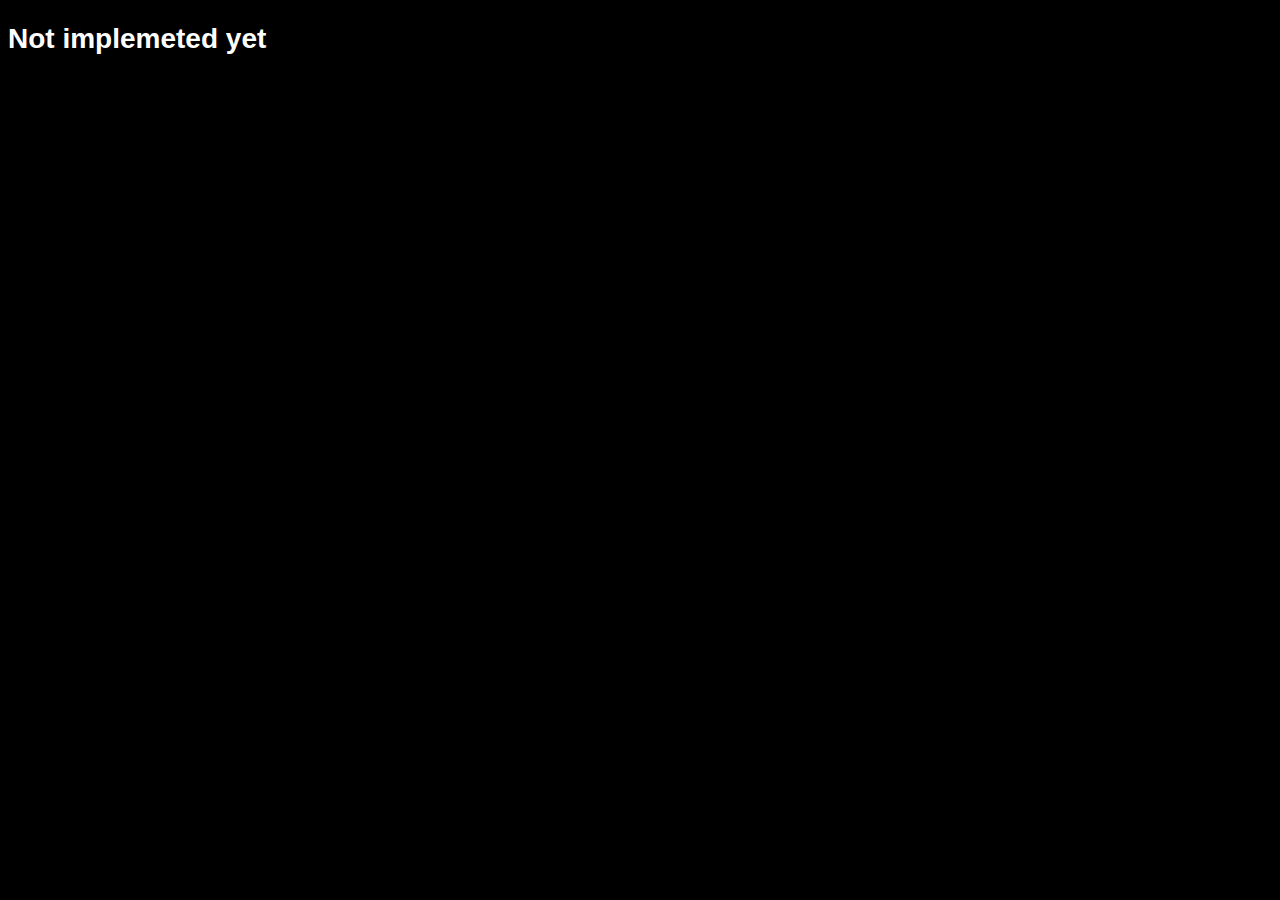
==== options.html @ be0be59b "initial" ====
<!DOCTYPE html>
<html lang="en">
<head>
    <meta charset="UTF-8">
    <meta http-equiv="X-UA-Compatible" content="IE=edge">
    <meta name="viewport" content="width=device-width, initial-scale=1.0">
    <title>Document</title>
    <link rel="stylesheet" href="style.css">
</head>
<body>
   <h1>Not implemeted yet</h1>
       
</body>
</html>
---- style.css ----
:root{
    --theme-main-color: #47008a;
}

body{
    background-color: #000000;
    color: #ffffff;
    font-family: "Helvetica Neue", Helvetica, Arial, sans-serif;
    font-size: 14px;
    line-height: 1.42857143;
    border-radius: 5px;
}
.popup{
    background-color: #000000;
    color: #ffffff;
    font-family: "Helvetica Neue", Helvetica, Arial, sans-serif;
    font-size: 14px;
    line-height: 1.42857143;
    border-radius: 5px;
    border: var(--theme-main-color) 1px solid;
    padding: 10px;
    min-width: 80vw !important;
    min-height: 80vh !important;
    justify-content: center;
    align-items: center;
    text-align: center;
}
.popup .title{
    font-size: 20px;
    font-weight: bold;
    margin-bottom: 10px;
}

.popup input[type="radio"]{
    color: var(--theme-main-color) !important;
}
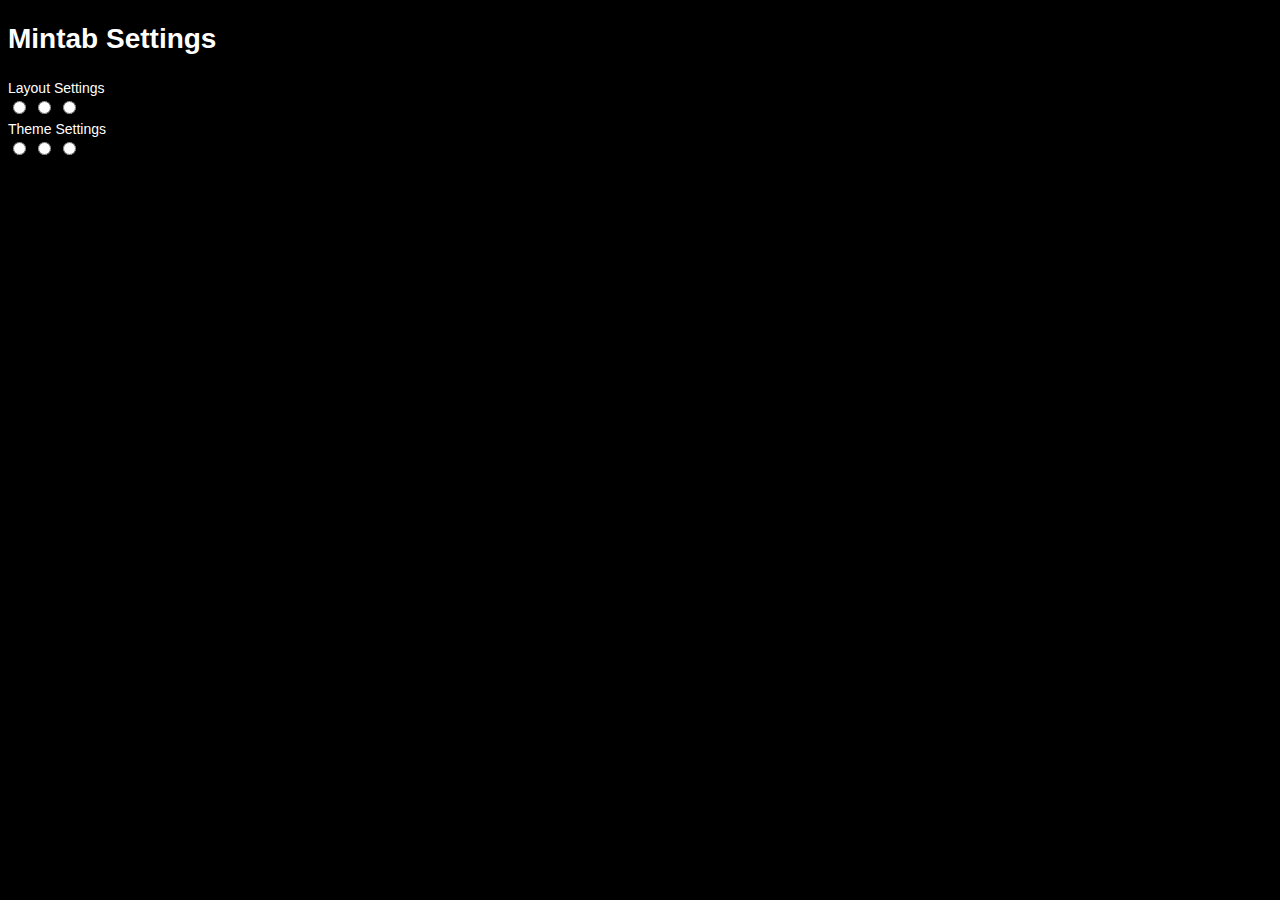
==== commit 4f5d0beb: "w" ====
--- a/options.html
+++ b/options.html
@@ -5,10 +5,32 @@
     <meta http-equiv="X-UA-Compatible" content="IE=edge">
     <meta name="viewport" content="width=device-width, initial-scale=1.0">
     <title>Document</title>
+    <link href="https://cdn.jsdelivr.net/npm/bootstrap@5.2.2/dist/css/bootstrap.min.css" rel="stylesheet" integrity="sha384-Zenh87qX5JnK2Jl0vWa8Ck2rdkQ2Bzep5IDxbcnCeuOxjzrPF/et3URy9Bv1WTRi" crossorigin="anonymous">
     <link rel="stylesheet" href="style.css">
 </head>
-<body>
-   <h1>Not implemeted yet</h1>
-       
+<body class="p-4">
+   <h1>Mintab Settings</h1>
+   <div class="row">
+    <div class="col">
+        <div class="card bg-dark">
+            <div class="card-title p-3 display-6">Layout Settings</div>
+            <div class="card-body">
+                <input type="radio" name="layout" value="1"></input>
+                <input type="radio" name="layout" value="2"></input>
+                <input type="radio" name="layout" value="3"></input>
+            </div>
+        </div>
+    </div>
+    <div class="col">
+        <div class="card bg-dark">
+            <div class="card-title p-3 display-6">Theme Settings</div>
+            <div class="card-body">
+                <input type="radio" name="theme" value="1"></input>
+                <input type="radio" name="theme" value="2"></input>
+                <input type="radio" name="theme" value="3"></input>
+            </div>
+        </div>
+    </div>
+   </div>    
 </body>
 </html>